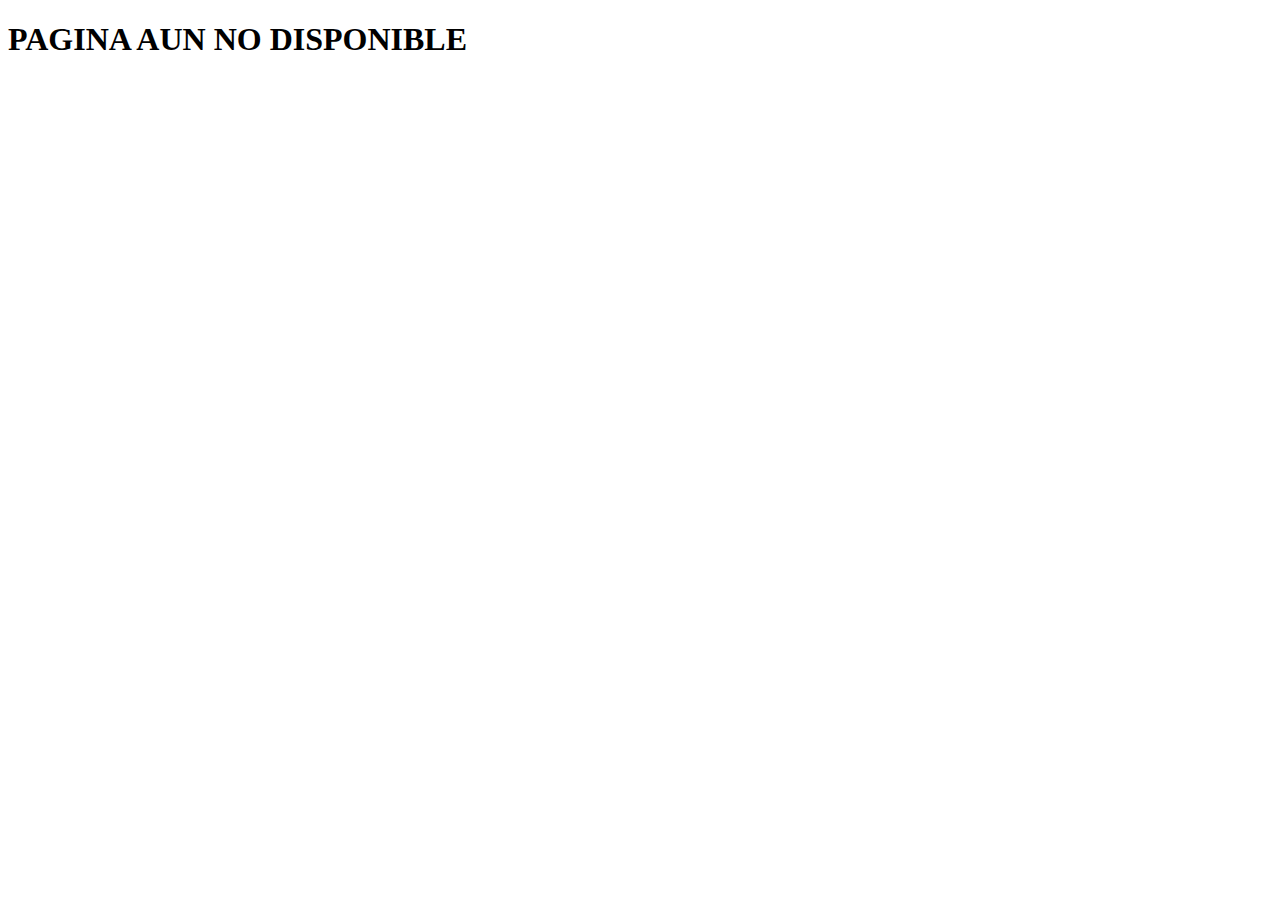
==== notdisp.html @ 6d742211 "páginas no disponibles" ====
<!DOCTYPE html>
<html lang="en">
  <head>
    <meta charset="UTF-8" />
    <meta http-equiv="X-UA-Compatible" content="IE=edge" />
    <meta name="viewport" content="width=device-width, initial-scale=1.0" />
    <title>Document</title>
  </head>
  <body>
    <h1>PAGINA AUN NO DISPONIBLE</h1>
  </body>
</html>
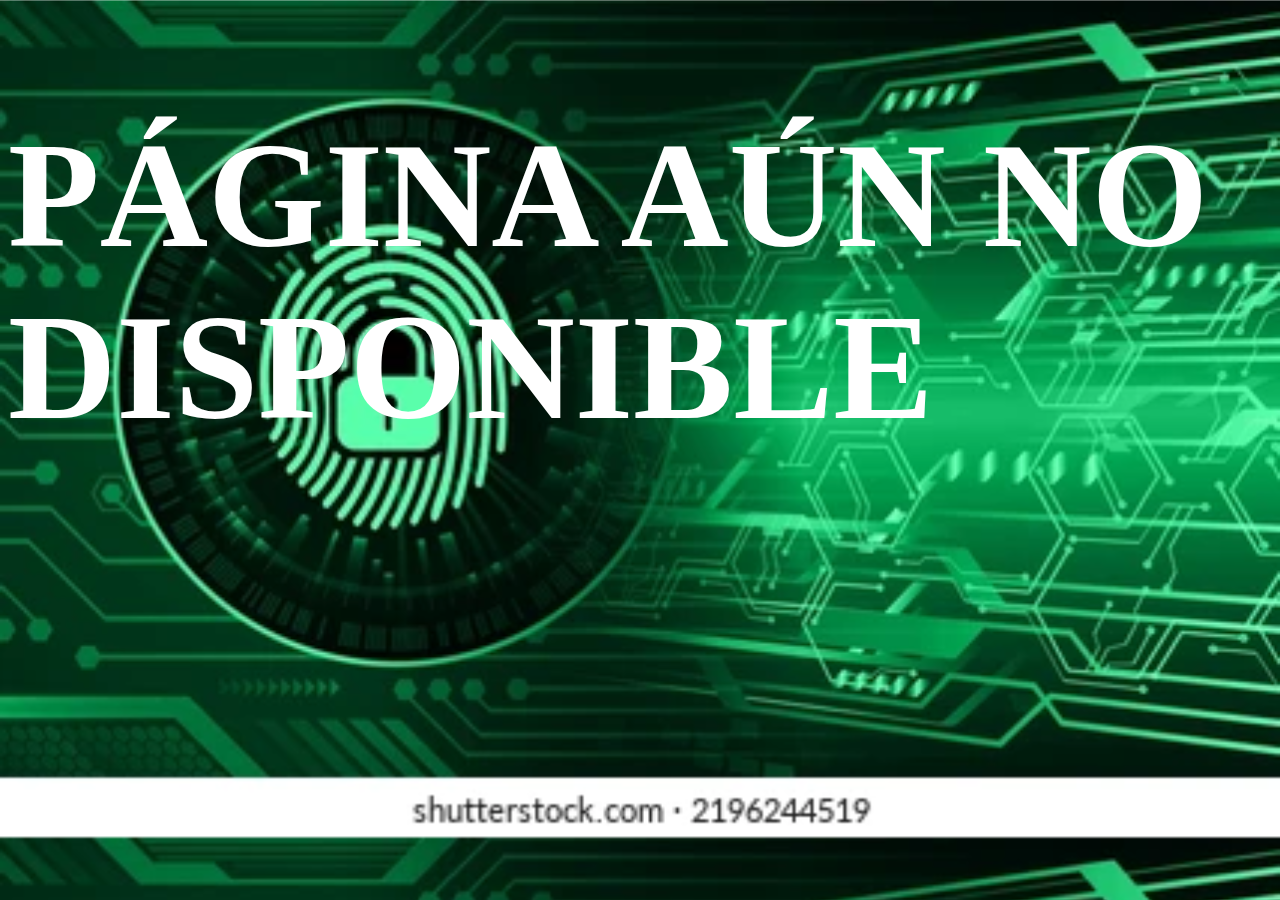
==== commit df81996f: "modificando el estilo en html" ====
--- a/notdisp.html
+++ b/notdisp.html
@@ -6,7 +6,7 @@
     <meta name="viewport" content="width=device-width, initial-scale=1.0" />
     <title>Document</title>
   </head>
-  <body>
-    <h1>PAGINA AUN NO DISPONIBLE</h1>
+  <body style="background-image: url(./imagenes/fondo1.webp); background-size: cover; display: flex;">  
+    <h1 style="color:white; font-size: 150px; justify-content: center; display: flex;">PÁGINA AÚN NO DISPONIBLE</h1>
   </body>
 </html>
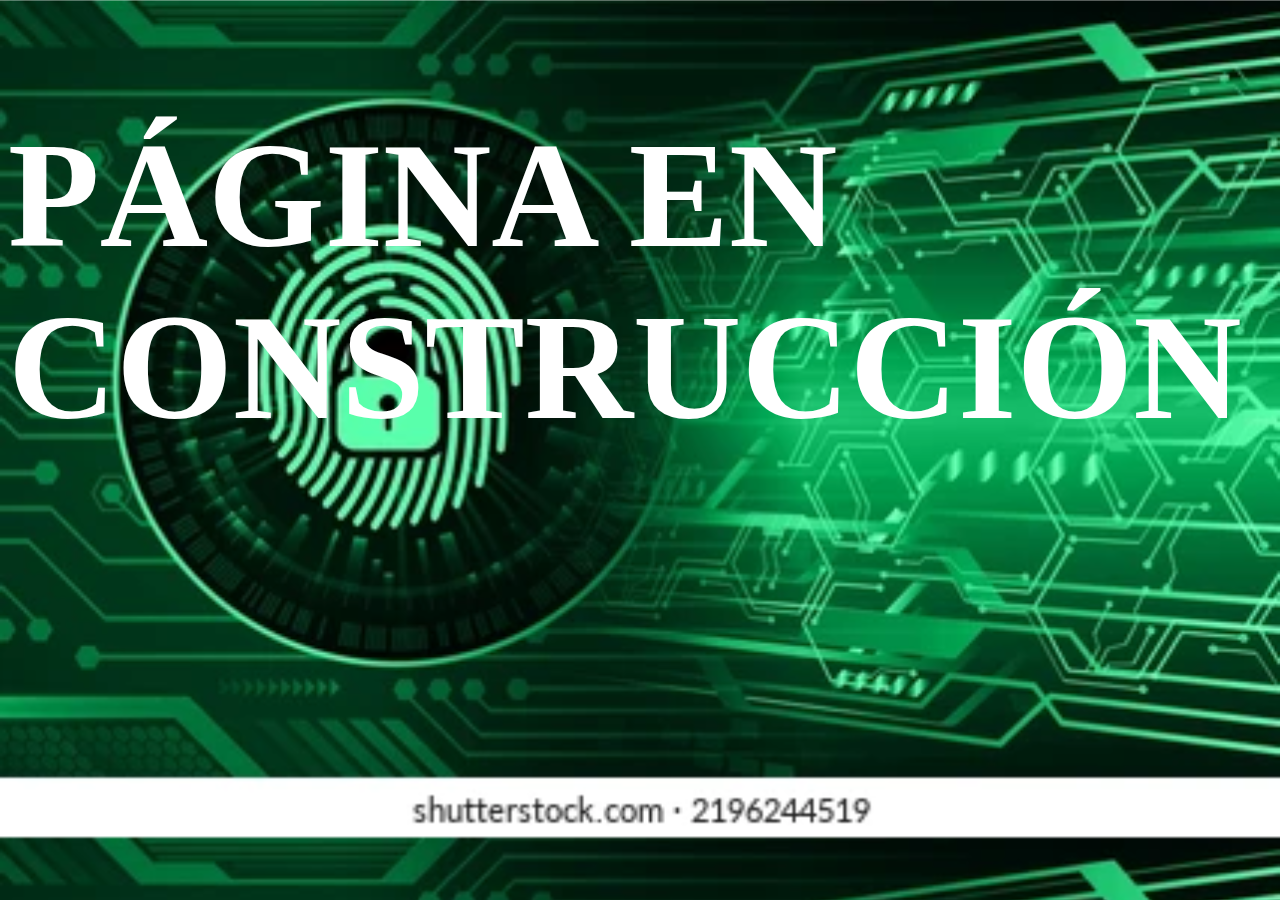
==== commit bd2d6ed3: "pagina en construccion" ====
--- a/notdisp.html
+++ b/notdisp.html
@@ -7,6 +7,6 @@
     <title>Document</title>
   </head>
   <body style="background-image: url(./imagenes/fondo1.webp); background-size: cover; display: flex;">  
-    <h1 style="color:white; font-size: 150px; justify-content: center; display: flex;">PÁGINA AÚN NO DISPONIBLE</h1>
+    <h1 style="color:white; font-size: 150px; justify-content: center; display: flex;">PÁGINA EN CONSTRUCCIÓN</h1>
   </body>
 </html>
